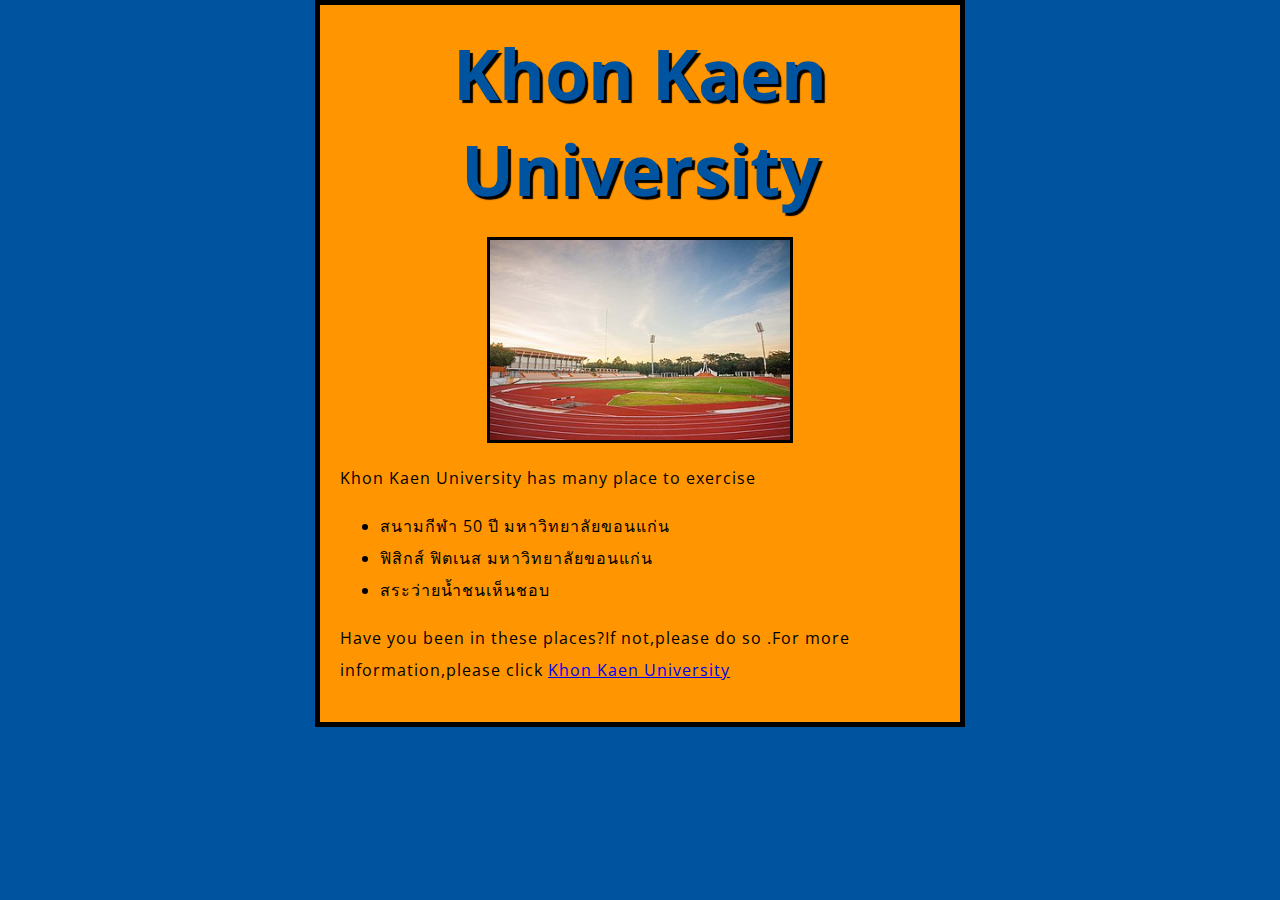
==== index.html @ 7752f72f "commit" ====
<!DOCTYPE html>

<html lang="en" xmlns="http://www.w3.org/1999/xhtml">
<head>
    <h1>Khon Kaen University</h1>
    <meta charset="utf-8" />
    <link rel="stylesheet" href="styles/Style.css" type="text/css">
    <link href="https://fonts.googleapis.com/css?family=Open+Sans" rel="stylesheet" type="text/css">
    <title>Porameds example page</title>
</head>
<body>
    <div align="center">
        <img src="images/Exercise.jpg" width="50%"
             height="30%" alt="My test image" border="3" alt = "KKU">
    </div>
    <p>Khon Kaen University has many place to exercise </p>
    <ul>
        <li>สนามกีฬา 50 ปี มหาวิทยาลัยขอนแก่น</li>
        <li>ฟิสิกส์ ฟิตเนส มหาวิทยาลัยขอนแก่น</li>
        <li>สระว่ายน้ำชนเห็นชอบ</li>
    </ul>
    <p>
        <script src="script/main.js"></script>
        Have you been in these places?If not,please do so .For more information,please click
        <a href="https://www.kku.ac.th/">Khon Kaen University</a>
    </p>

</body>
</html>
---- styles/Style.css ----
﻿
html {
    font-size:10px;
    font-family: 'Open Sans', sans-serif;
    background-color:#00539F;
}
h1{
    margin:0;
    padding:20px 0;
    color:#00539F;
    text-shadow: 3px 3px 1px black;
    font-size: 70px;
    text-align: center;
}
p, li {
    font-size: 16px;
    line-height:2;
    letter-spacing:1px;
}
body {
    width: 600px;
    margin: 0 auto;
    background-color: #FF9500;
    padding: 0 20px 20px 20px;
    border: 5px solid black;
}
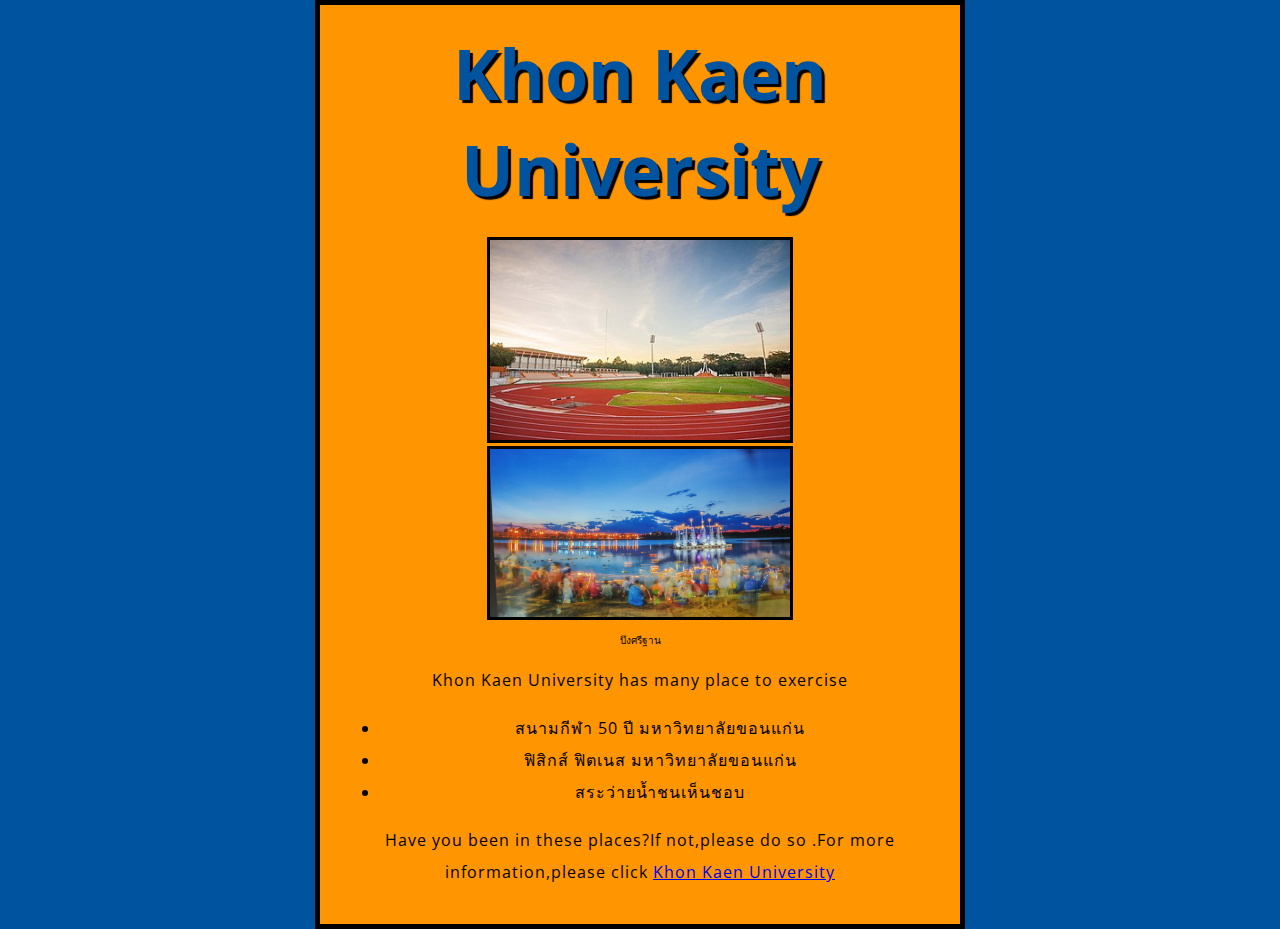
==== commit c943f6fd: "commit" ====
--- a/index.html
+++ b/index.html
@@ -11,7 +11,15 @@
 <body>
     <div align="center">
         <img src="images/Exercise.jpg" width="50%"
-             height="30%" alt="My test image" border="3" alt = "KKU">
+             height="30%" alt="My test image" border="3" alt="KKU" title = "KKU">
+
+             <div align="center">
+                <img src="images/EX.jpg" width="50%"
+                     height="30%" alt="My test image" border="3" alt="KKU" title = "KKU">
+    <figure>
+        <figcaption>บึงศรีฐาน</figcaption>
+    </figure>                 
+   
     </div>
     <p>Khon Kaen University has many place to exercise </p>
     <ul>
@@ -22,7 +30,7 @@
     <p>
         <script src="script/main.js"></script>
         Have you been in these places?If not,please do so .For more information,please click
-        <a href="https://www.kku.ac.th/">Khon Kaen University</a>
+        <a target="_blank" href="https://www.kku.ac.th/"  >Khon Kaen University </a>
     </p>
 
 </body>
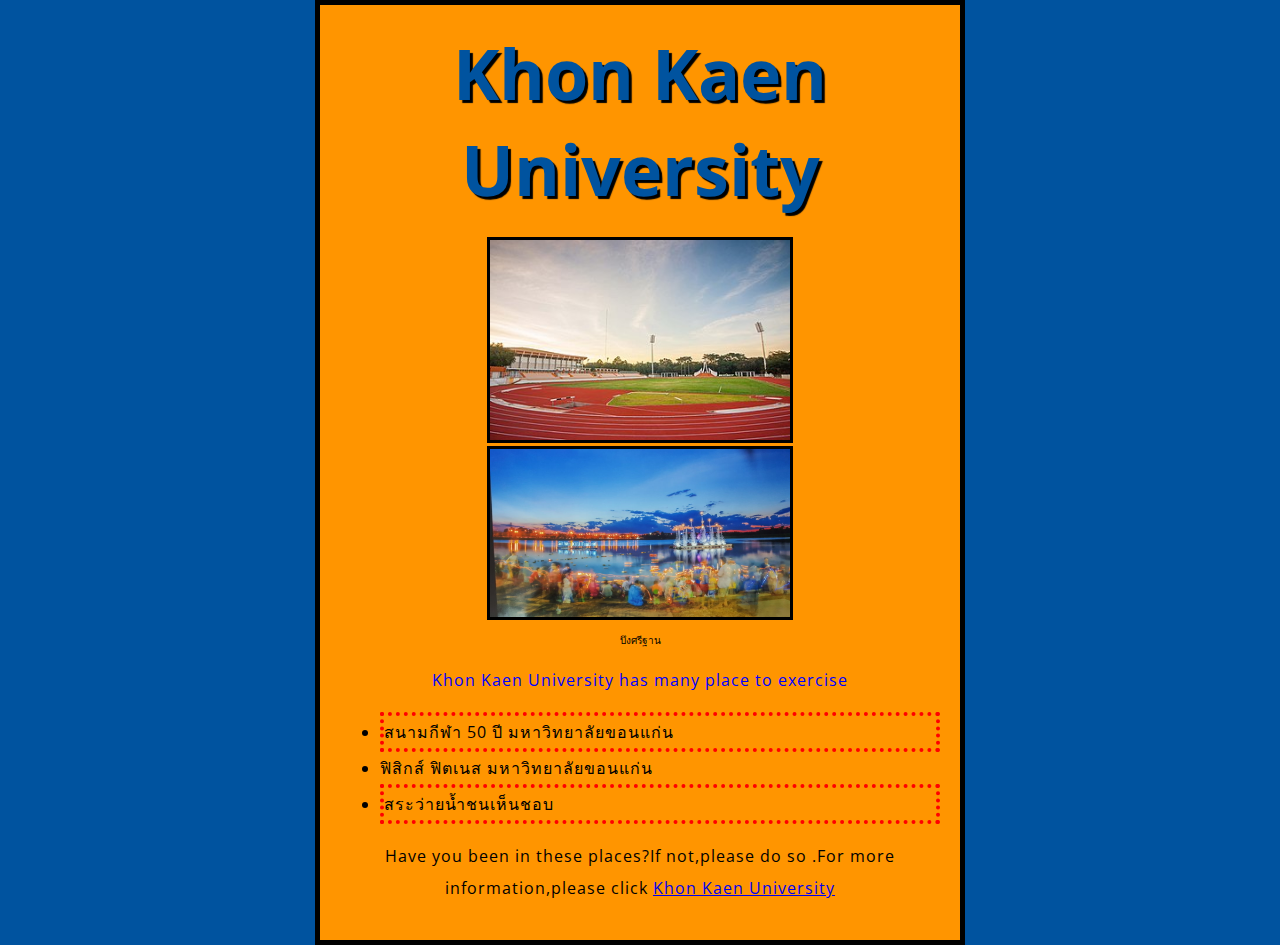
==== commit c5d90ddc: "commit" ====
--- a/index.html
+++ b/index.html
@@ -21,11 +21,11 @@
     </figure>                 
    
     </div>
-    <p>Khon Kaen University has many place to exercise </p>
+    <p id="heading">Khon Kaen University has many place to exercise </p>
     <ul>
-        <li>สนามกีฬา 50 ปี มหาวิทยาลัยขอนแก่น</li>
-        <li>ฟิสิกส์ ฟิตเนส มหาวิทยาลัยขอนแก่น</li>
-        <li>สระว่ายน้ำชนเห็นชอบ</li>
+        <li class="popular">สนามกีฬา 50 ปี มหาวิทยาลัยขอนแก่น</li>
+        <li >ฟิสิกส์ ฟิตเนส มหาวิทยาลัยขอนแก่น</li>
+        <li class="popular">สระว่ายน้ำชนเห็นชอบ</li>
     </ul>
     <p>
         <script src="script/main.js"></script>
--- a/styles/Style.css
+++ b/styles/Style.css
@@ -12,7 +12,8 @@
     font-size: 70px;
     text-align: center;
 }
-p, li {
+p {
+
     font-size: 16px;
     line-height:2;
     letter-spacing:1px;
@@ -24,3 +25,15 @@
     padding: 0 20px 20px 20px;
     border: 5px solid black;
 }
+li{
+    text-align: left;
+    font-size: 16px;
+    line-height:2;
+    letter-spacing:1px;
+}
+#heading{
+    color: blue;
+}
+.popular{
+    border: dotted 4px red;
+}
